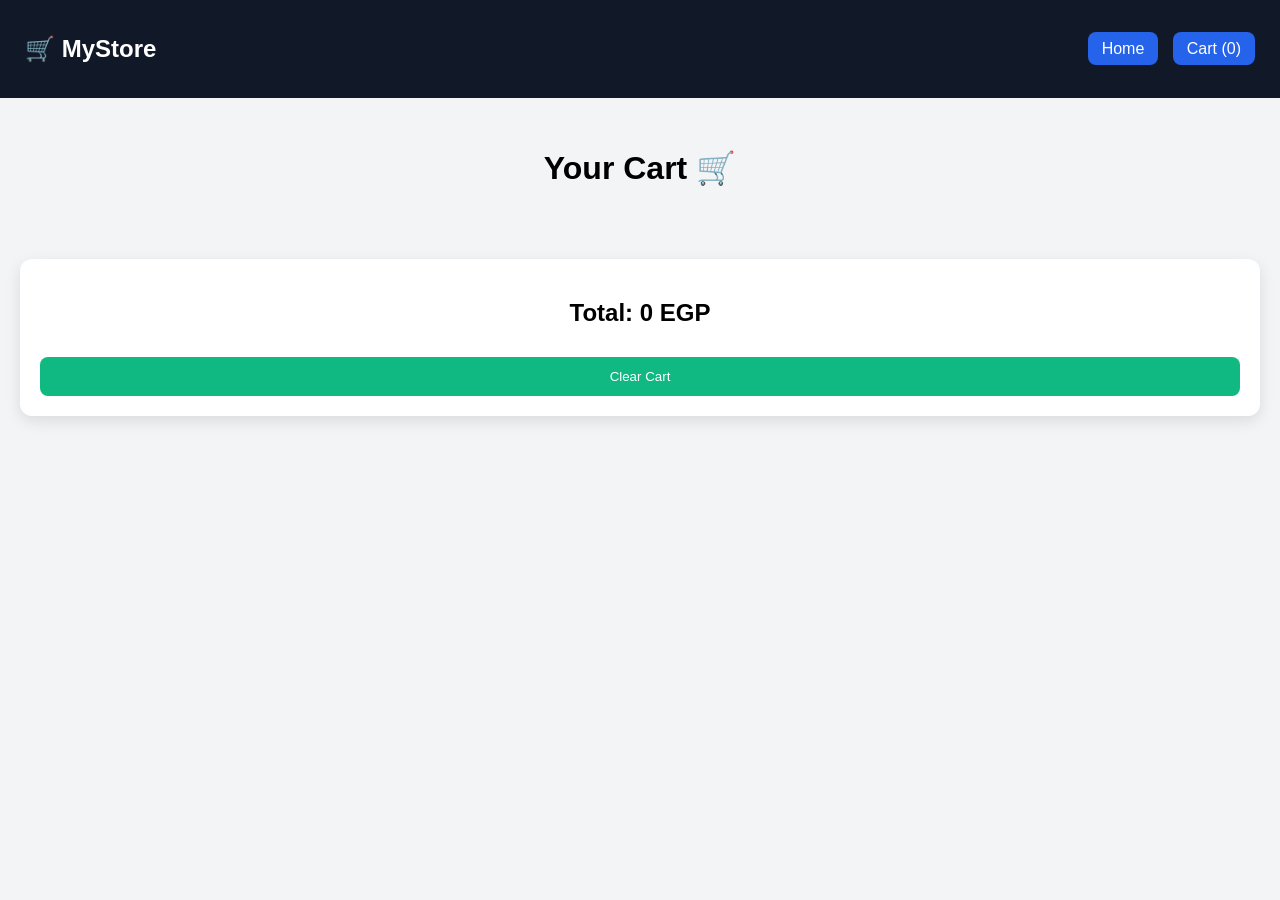
==== cart.html @ 0877b5fd "Add files via upload" ====
<!DOCTYPE html>
<html lang="en">

<head>
  <meta charset="UTF-8">
  <meta name="viewport" content="width=device-width, initial-scale=1.0">
  <title>Cart</title>

  <link rel="stylesheet" href="style.css">
</head>

<body>

  <nav>

    <h2>🛒 MyStore</h2>

    <div>
      <a href="mena.html">Home</a>

      <a href="cart.html">
        Cart (<span id="cartCount">0</span>)
      </a>
    </div>

  </nav>

  <header class="hero">
    <h1>Your Cart 🛒</h1>
  </header>

  <section id="cartItems"></section>

  <script src="script.js"></script>

</body>

</html>
---- style.css ----
body{
  margin:0;
  font-family:Arial,sans-serif;
  background:#f3f4f6;
}

/* NAVBAR */

nav{
  background:#111827;
  color:white;

  display:flex;
  justify-content:space-between;
  align-items:center;

  padding:15px 25px;
}

nav a{
  color:white;
  text-decoration:none;

  background:#2563eb;

  padding:8px 14px;

  border-radius:8px;

  margin-left:10px;
}

nav a:hover{
  background:#1d4ed8;
}

/* HERO */

.hero{
  text-align:center;
  padding:30px 10px;
}

/* PRODUCTS */

.products{

  display:grid;

  grid-template-columns:
  repeat(4,1fr);

  gap:20px;

  padding:20px;
}

/* CARD */

.card{

  background:white;

  border-radius:15px;

  padding:15px;

  text-align:center;

  box-shadow:0 5px 15px rgba(0,0,0,0.1);

  overflow:hidden;
}

.card img{

  width:100%;

  height:220px;

  object-fit:cover;

  border-radius:10px;
}

.card h3{
  margin:15px 0 10px;
}

button{

  margin-top:10px;

  width:100%;

  padding:12px;

  border:none;

  border-radius:8px;

  background:#10b981;

  color:white;

  cursor:pointer;
}

button:hover{
  background:#059669;
}

/* CART */

#cartItems{

  display:grid;

  gap:20px;

  padding:20px;
}

.item{

  background:white;

  padding:20px;

  border-radius:12px;

  text-align:center;

  box-shadow:0 5px 15px rgba(0,0,0,0.1);
}

/* RESPONSIVE */

@media(max-width:1000px){

  .products{
    grid-template-columns:repeat(3,1fr);
  }

}

@media(max-width:700px){

  .products{
    grid-template-columns:repeat(2,1fr);
  }

}

@media(max-width:500px){

  .products{
    grid-template-columns:1fr;
  }

}
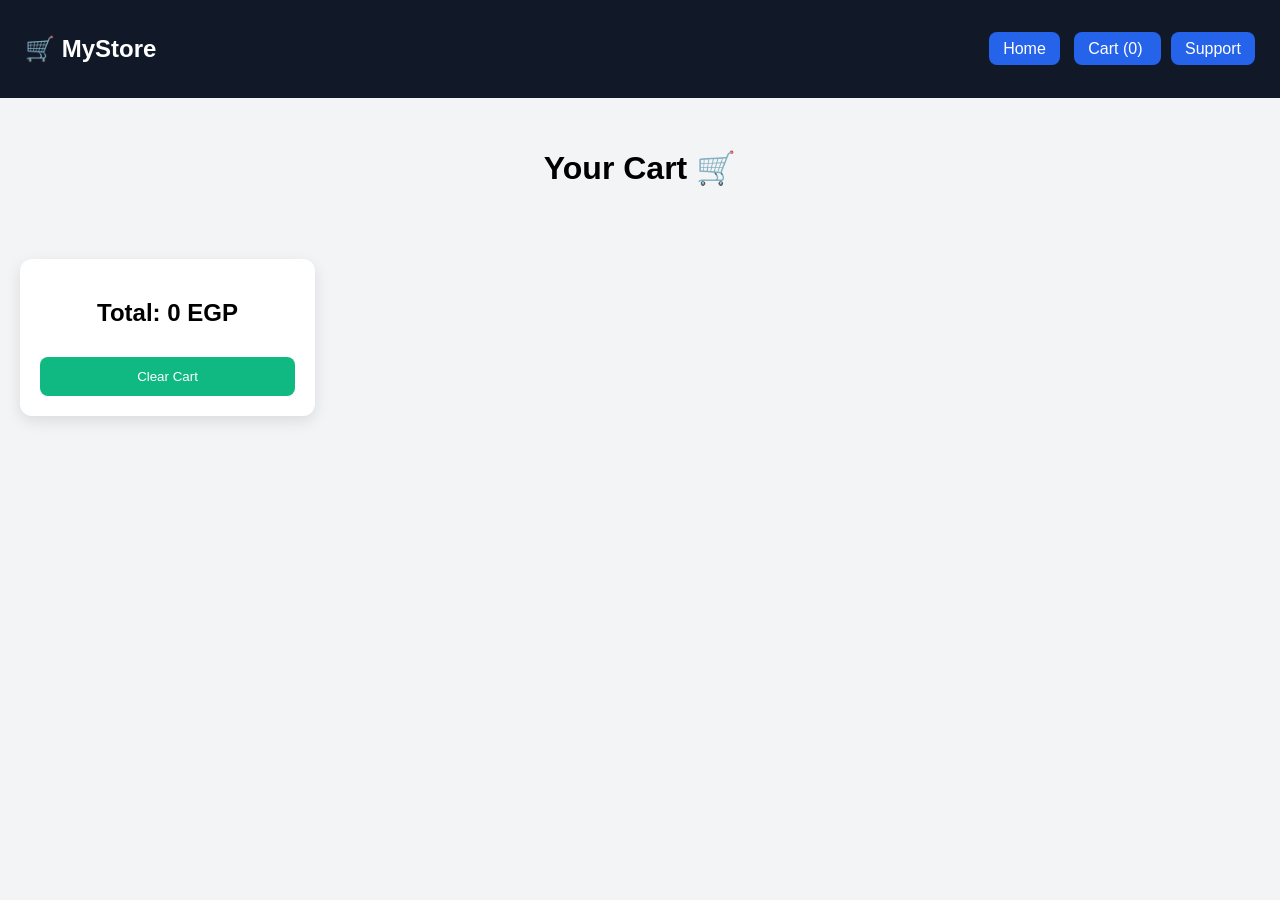
==== commit 386ad215: "Update cart.html" ====
--- a/cart.html
+++ b/cart.html
@@ -21,6 +21,8 @@
       <a href="cart.html">
         Cart (<span id="cartCount">0</span>)
       </a>
+
+      <a href="support.html">Support</a>
     </div>
 
   </nav>
@@ -29,10 +31,10 @@
     <h1>Your Cart 🛒</h1>
   </header>
 
-  <section id="cartItems"></section>
+  <section id="cartItems" class="products"></section>
 
   <script src="script.js"></script>
 
 </body>
 
-</html>+</html>
